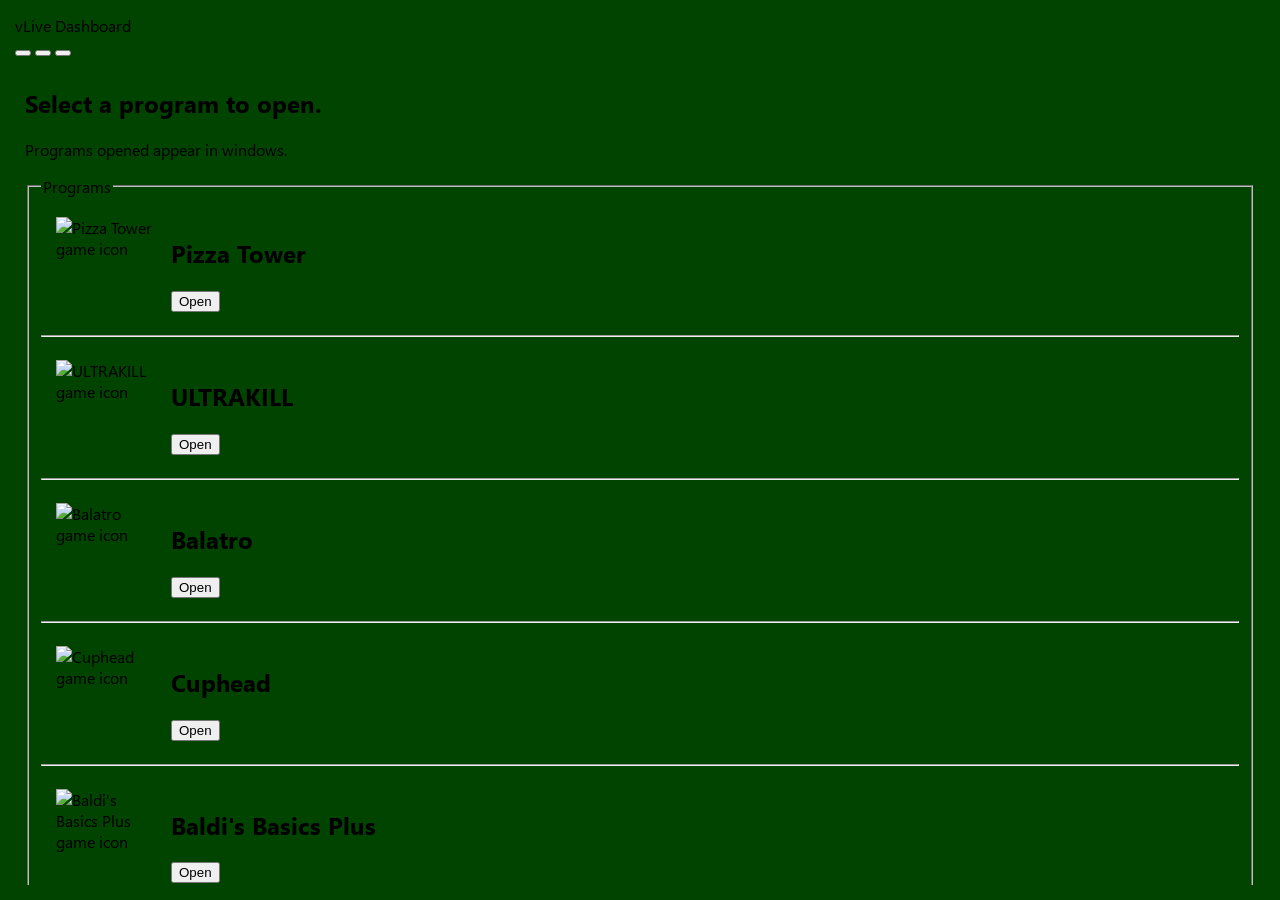
==== index.html @ f019a32d "Styling update" ====
<!DOCTYPE html>
<html lang="en">
    <head>
        <meta charset="UTF-8">
        <meta name="viewport" content="width=device-width, initial-scale=1.0">
        <title>vLive</title>
        <link rel="stylesheet" href="styles.css">
        <link rel="stylesheet" href="https://unpkg.com/7.css">

        <script>
            function spawnEmbedWindow(url, title, notes = '') {
                const newWindow = document.createElement('div');
                newWindow.classList.add('window', 'active', 'glass');
                newWindow.setAttribute('style', '--w7-w-bg: rgba(255, 255, 255, 0.8); position: absolute; top: 100px; left: 100px; z-index: 1000; width: 820px; height: auto; display: flex; flex-direction: column;');
                newWindow.innerHTML = `
                    <div class="title-bar" style="user-select: none;">
                        <div class="title-bar-text">${title}</div>
                        <div class="title-bar-controls">
                            <button aria-label="Minimize"></button>
                            <button aria-label="Maximize" onclick="toggleMaximize(this.closest('.window'))"></button>
                            <button aria-label="Close" onclick="this.closest('.window').remove()"></button>
                        </div>
                    </div>
                    <div class="window-body" style="overflow: auto;">
                        <div style="width: 100%; aspect-ratio: 16/9; margin-bottom: 10px;">
                            <iframe src="${url}" allow="fullscreen" style="width: 100%; height: 100%; border: none;" id="program-frame"></iframe>
                        </div>
                        <div style="display: flex; gap: 10px; align-items: center;">
                            <button onclick="frame = this.closest('.window-body').querySelector('iframe'); frame.requestFullscreen(); iframeFullscreen(frame);">Fullscreen</button>
                            <button onclick="window.open('${url}', '_blank')">Open in new tab</button>
                            <p style="margin: 0;">${notes}</p>
                        </div>
                    </div>
                `;
                document.body.appendChild(newWindow);
                
                newWindow.addEventListener('mousedown', () => {
                    document.querySelectorAll('.window').forEach(w => w.style.zIndex = '1000');
                    newWindow.style.zIndex = '10000';
                });
                
                makeWindowDraggable(newWindow); 
            }

            function iframeFullscreen(iframe) {
                    iframe.contentWindow.postMessage('vLiveRequestFullscreen', '*')
            }

            function toggleMaximize(windowEl) {
                if (windowEl.dataset.maximized === 'true') {
                    windowEl.style.top = windowEl.dataset.top;
                    windowEl.style.left = windowEl.dataset.left;
                    windowEl.style.width = windowEl.dataset.width;
                    windowEl.style.height = windowEl.dataset.height;
                    windowEl.dataset.maximized = 'false';
                } else {
                    windowEl.dataset.top = windowEl.style.top;
                    windowEl.dataset.left = windowEl.style.left;
                    windowEl.dataset.width = windowEl.style.width;
                    windowEl.dataset.height = windowEl.style.height;
                    windowEl.style.top = '0';
                    windowEl.style.left = '0';
                    windowEl.style.width = '100vw';
                    windowEl.style.height = '100vh';
                    windowEl.dataset.maximized = 'true';
                }
            }

            function makeWindowDraggable(windowEl) {
                const titleBar = windowEl.querySelector('.title-bar');
                let offsetX = 0, offsetY = 0;

                titleBar.addEventListener('mousedown', (e) => {
                    offsetX = e.clientX - windowEl.offsetLeft;
                    offsetY = e.clientY - windowEl.offsetTop;

                    const onMouseMove = (e) => {
                        windowEl.style.left = (e.clientX - offsetX) + 'px';
                        windowEl.style.top = (e.clientY - offsetY) + 'px';
                    };

                    const onMouseUp = () => {
                        document.removeEventListener('mousemove', onMouseMove);
                        document.removeEventListener('mouseup', onMouseUp);
                    };

                    document.addEventListener('mousemove', onMouseMove);
                    document.addEventListener('mouseup', onMouseUp);
                });
            }

            function spawnCreditsWindow() {
                const newWindow = document.createElement('div');
                newWindow.classList.add('window', 'active', 'glass');
                newWindow.setAttribute('style', '--w7-w-bg: rgba(50, 255, 50, 0.9); position: absolute; top: 100px; left: 100px; z-index: 1000; width: 400px; height: auto; display: flex; flex-direction: column;');
                newWindow.innerHTML = `
                    <div class="title-bar" style="user-select: none;">
                        <div class="title-bar-text">vLive Credits</div>
                        <div class="title-bar-controls">
                            <button aria-label="Minimize"></button>
                            <button aria-label="Maximize" onclick="toggleMaximize(this.closest('.window'))"></button>
                            <button aria-label="Close" onclick="this.closest('.window').remove()"></button>
                        </div>
                    </div>
                    <div class="window-body" style="overflow: auto;">
                        <section class="tabs">
                            <h2>vLive credits</h2>
                            <fieldset>
                                <legend>Website credits</legend>
                                <ul>
                                    <li>7.css (website appearance) - github user <a href="https://github.com/khang-nd">khang-nd</a></li>
                                </ul>
                            </fieldset>

                            <fieldset>
                                <legend>Application credits</legend>
                                <ul>
                                    <li>Pizza Tower, ULTRAKILL, Cuphead - github user <a href="https://github.com/genizy">genizy</a></li>
                                    <li>Balatro - could not find source</li>
                                </ul>
                            </fieldset>
                        </section>
                    </div>
                `;
                document.body.appendChild(newWindow);

                newWindow.addEventListener('mousedown', () => {
                    document.querySelectorAll('.window').forEach(w => w.style.zIndex = '1000');
                    newWindow.style.zIndex = '10000';
                });

                makeWindowDraggable(newWindow);
            }

            window.addEventListener("beforeunload", () => {
                event.preventDefault();
                event.returnValue = '';
            });

            var closeAttempts = 0;

            function attemptCloseWebpage() {
                if (closeAttempts == 0) {
                    alert("do i have to do everything for you");
                } else if (closeAttempts == 1) {
                    alert("close the tab. i can't do it for you.");
                } else if (closeAttempts == 2) {
                    alert("seriously, they don't let me close the tab for you. just press the little close button on the tab.");
                } else if (closeAttempts == 3) {
                    alert("i can close the dashboard window. that's not the tab. you'll just have a green background.");
                } else if (closeAttempts == 4) {
                    confirm("do you want that?") ? document.querySelector('.window.active').remove() : closeAttempts = 2;
                }
                closeAttempts++;
            }
        </script>
    </head>

    <body style="background-color:#004400;">
        <div class="window active glass" style="--w7-w-bg: rgba(50, 255, 50, 0.9); background: rgba(0, 0, 0, 0); position: fixed; top: 15px; left: 15px; width: calc(100vw - 30px); height: calc(100vh - 30px); display: flex; flex-direction: column;">
            <div class="title-bar">
                <div class="title-bar-text">vLive Dashboard</div>
                <div class="title-bar-controls">
                    <button aria-label="Minimize"></button>
                    <button aria-label="Maximize"></button>
                    <button aria-label="Close" onclick="attemptCloseWebpage()"></button>
                </div>
            </div>
            <div class="window-body" style="flex: 1; overflow: auto;">
                <h2>Select a program to open.</h2>
                <p>Programs opened appear in windows.</p>
                <fieldset>
                    <legend>Programs</legend>
                    <div class="vLive-dashboard-v2-program-selector">
                        <div class="vlive-dashboard-v2-program-selector-item-container">
                            <img width="100" src="applications/pizza-tower/icon.png" alt="Pizza Tower game icon">
                            <div class="vlive-dashboard-v2-program-selector-item-details-container">
                                <h2>Pizza Tower</h2>
                                <button onclick="spawnEmbedWindow('applications/pizza-tower/index.html', 'Pizza Tower', 'Game automatically switches to fullscreen. Press F11 to exit fullscreen.')">Open</button>
                            </div>
                        </div>
                        <hr>
                        <div class="vlive-dashboard-v2-program-selector-item-container">
                            <img src="applications/ultrakill/icon.png" alt="ULTRAKILL game icon" width=100>
                            <div class="vlive-dashboard-v2-program-selector-item-details-container">
                                <h2>ULTRAKILL</h2>
                                <button onclick="spawnEmbedWindow('applications/ultrakill/index.html', 'ULTRAKILL', 'This is an older version of the game.')">Open</button>
                            </div>
                        </div>
                        <hr>
                        <div class="vlive-dashboard-v2-program-selector-item-container">
                            <img src="applications/balatro/icon.png" alt="Balatro game icon" width=100>
                            <div class="vlive-dashboard-v2-program-selector-item-details-container">
                                <h2>Balatro</h2>
                                <button onclick="spawnEmbedWindow('applications/balatro/index.html', 'Balatro', 'Window sizing is broken. Open in new tab, and then toggle fullscreen.')">Open</button>
                            </div>
                        </div>
                        <hr>
                        <div class="vlive-dashboard-v2-program-selector-item-container">
                            <img src="applications/cuphead/icon.png" alt="Cuphead game icon" width=100>
                            <div class="vlive-dashboard-v2-program-selector-item-details-container">
                                <h2>Cuphead</h2>
                                <button onclick="spawnEmbedWindow('applications/cuphead/index.html', 'Cuphead', 'Needs a higher powered computer. The average school Chromebook is not enough.')">Open</button>
                            </div>
                        </div>
                        <hr>
                        <div class="vlive-dashboard-v2-program-selector-item-container">
                            <img src="applications/baldi-plus/icon.png" alt="Baldi's Basics Plus game icon" width=100>
                            <div class="vlive-dashboard-v2-program-selector-item-details-container">
                                <h2>Baldi's Basics Plus</h2>
                                <button onclick="spawnEmbedWindow('applications/baldi-plus/index.html', 'Baldi\'s Basics Plus', 'This is an older version of the game. Open in new tab for better performance.')">Open</button>
                            </div>
                        </div>
                    </div>
                </fieldset>
                
                <br>

                <p>Program you want not on the list?</p>
                <button onclick="spawnEmbedWindow('https://forms.gle/9G8j42HBbaf88cPb6', 'vLive suggestions form', 'if the connection is blocked use the new tab button')">Request</button>
                <button onclick="spawnEmbedWindow('https://docs.google.com/spreadsheets/d/1WRiRyThavbPfwygSR6qGYnY0Z2Ex1vhonqd29iOfX_Y/edit?usp=sharing', 'all suggestions', 'if connection is blocked press new tab')">View all requests</button>

                <br>
                <br>
                <br>

                <!-- <div class="grid-container">
                    <div class="grid-item">
                        <img src="applications/pizza-tower/icon.png" alt="" class="grid-item-icon">
                        <h2>Pizza Tower</h2>
                        <p>[No description]</p>
                        <button onclick="spawnEmbedWindow('applications/pizza-tower/index.html', 'Pizza Tower', 'Game automatically switches to fullscreen. Press F11 to exit fullscreen.')">Open</button>
                    </div>

                    <div class="grid-item">
                        <img src="applications/ultrakill/icon.png" alt="ULTRAKILL" class="grid-item-icon">
                        <h2>ULTRAKILL</h2>
                        <p>[No description]</p>
                        <button onclick="spawnEmbedWindow('applications/ultrakill/index.html', 'ULTRAKILL', 'This is an older version of the game.')">Open</button>
                    </div>

                    <div class="grid-item">
                        <img src="applications/balatro/icon.png" alt="Balatro" class="grid-item-icon">
                        <h2>Balatro</h2>
                        <p>[No description]</p>
                        <button onclick="spawnEmbedWindow('applications/balatro/index.html', 'Balatro', 'Window sizing is broken. Open in new tab, and then toggle fullscreen.')">Open</button>
                    </div>

                    <div class="grid-item">
                        <img src="applications/cuphead/icon.png" alt="Cuphead" class="grid-item-icon">
                        <h2>Cuphead</h2>
                        <p>[No description]</p>
                        <button onclick="spawnEmbedWindow('applications/cuphead/index.html', 'Cuphead', 'Needs a higher powered computer. The average school Chromebook is not enough.')">Open</button>
                    </div>

                </div> -->

                <button onclick="spawnCreditsWindow()">vLive credits</button>
            </div>
        </div>
    </body>
</html>
---- styles.css ----
/* Normal Version */
@font-face {
  font-family: 'Segoe UI';
  src: url('/SegoeUI-Regular.ttf') format('truetype');
  font-weight: normal;
  font-style: normal;
}

@font-face {
  font-family: 'Segoe UI';
  src: url('/SegoeUI-Bold.ttf') format('truetype');
  font-weight: bold;
  font-style: normal;
}


body {
    background-image: linear-gradient(90deg, green, lightgreen);
    font-family: 'Segoe UI', Tahoma, Geneva, Verdana, sans-serif;
    user-select: none;
    margin: 0;
}

.window-body {
    padding: 10px;
}

.grid-container {
    display: grid;
    grid-template-columns: auto auto auto;
    padding: 10px;
}

.grid-item {
    background-color: rgba(255, 255, 255, 0.8);
    border: 1px solid rgba(0, 0, 0, 0.8);
    padding: 20px;
    font-size: 30px;
    text-align: center;
    max-width: 200px;
    max-height: 400px;
}

.grid-item-icon {
    display: block;
    width: auto;
    height: auto;
    max-width: 100%;
    max-height: 48px;
    margin: 0 auto 10px;
    object-fit: contain;
    line-height: 0;
}

.grid-item {
    width: min(100%, 220px);
    max-width: 220px;
}

.vlive-dashboard-v2-program-selector {
    display: flex;
    flex-direction: column;
    gap: 15px;
}

.vlive-dashboard-v2-program-selector-item-container {
    display: flex;
    align-items: flex-start;
    gap: 15px;
    padding: 15px;
    border: 0px solid;
}
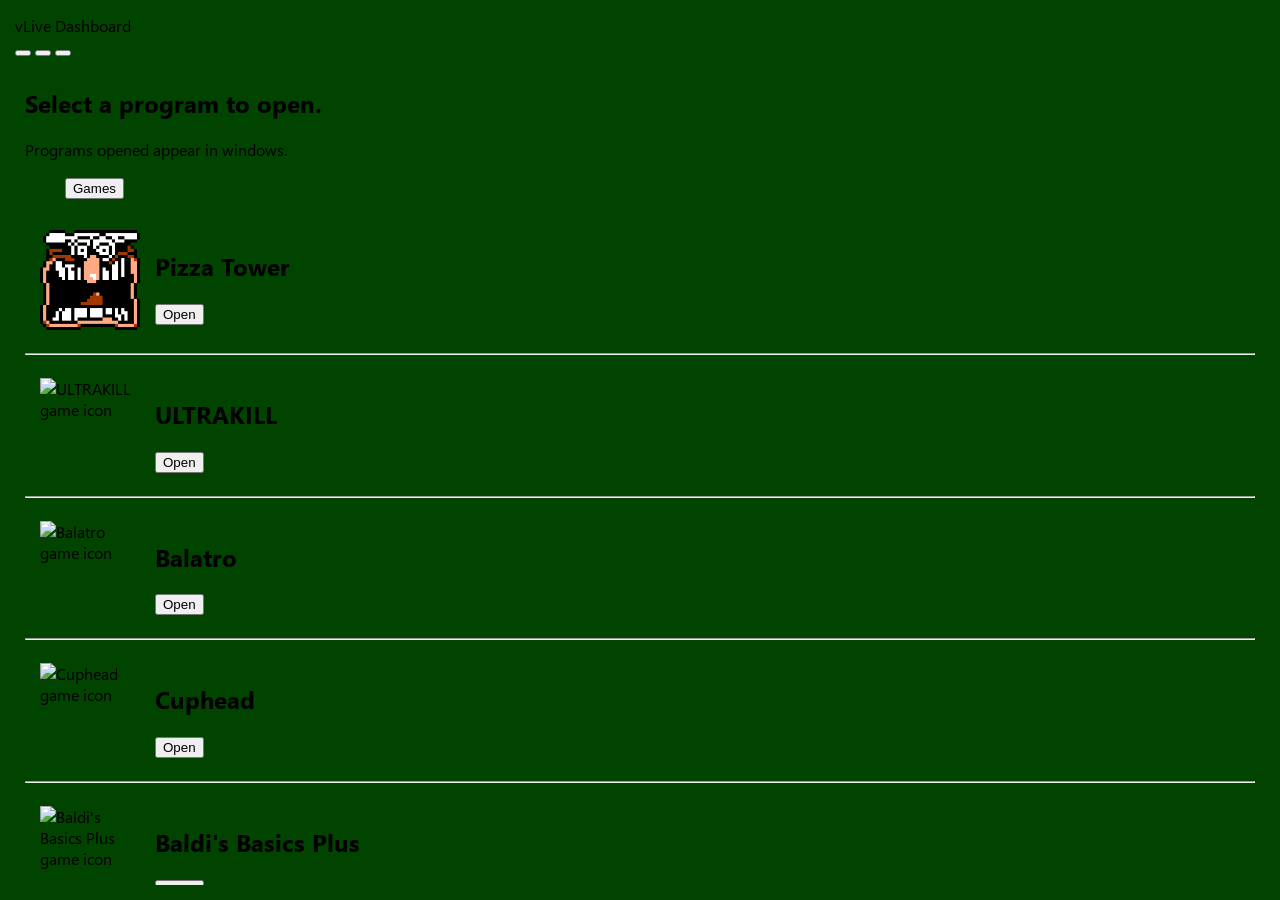
==== commit a3b7e167: "Update interface and add 1 game icon" ====
--- a/index.html
+++ b/index.html
@@ -115,7 +115,7 @@
                             <fieldset>
                                 <legend>Application credits</legend>
                                 <ul>
-                                    <li>Pizza Tower, ULTRAKILL, Cuphead - github user <a href="https://github.com/genizy">genizy</a></li>
+                                    <li>Pizza Tower, ULTRAKILL, Cuphead, Baldi's Basics Plus, Hotline Miami - github user <a href="https://github.com/genizy">genizy</a></li>
                                     <li>Balatro - could not find source</li>
                                 </ul>
                             </fieldset>
@@ -169,53 +169,63 @@
             <div class="window-body" style="flex: 1; overflow: auto;">
                 <h2>Select a program to open.</h2>
                 <p>Programs opened appear in windows.</p>
-                <fieldset>
-                    <legend>Programs</legend>
-                    <div class="vLive-dashboard-v2-program-selector">
-                        <div class="vlive-dashboard-v2-program-selector-item-container">
-                            <img width="100" src="applications/pizza-tower/icon.png" alt="Pizza Tower game icon">
-                            <div class="vlive-dashboard-v2-program-selector-item-details-container">
-                                <h2>Pizza Tower</h2>
-                                <button onclick="spawnEmbedWindow('applications/pizza-tower/index.html', 'Pizza Tower', 'Game automatically switches to fullscreen. Press F11 to exit fullscreen.')">Open</button>
-                            </div>
-                        </div>
-                        <hr>
-                        <div class="vlive-dashboard-v2-program-selector-item-container">
-                            <img src="applications/ultrakill/icon.png" alt="ULTRAKILL game icon" width=100>
-                            <div class="vlive-dashboard-v2-program-selector-item-details-container">
-                                <h2>ULTRAKILL</h2>
-                                <button onclick="spawnEmbedWindow('applications/ultrakill/index.html', 'ULTRAKILL', 'This is an older version of the game.')">Open</button>
-                            </div>
-                        </div>
-                        <hr>
-                        <div class="vlive-dashboard-v2-program-selector-item-container">
-                            <img src="applications/balatro/icon.png" alt="Balatro game icon" width=100>
-                            <div class="vlive-dashboard-v2-program-selector-item-details-container">
-                                <h2>Balatro</h2>
-                                <button onclick="spawnEmbedWindow('applications/balatro/index.html', 'Balatro', 'Window sizing is broken. Open in new tab, and then toggle fullscreen.')">Open</button>
-                            </div>
-                        </div>
-                        <hr>
-                        <div class="vlive-dashboard-v2-program-selector-item-container">
-                            <img src="applications/cuphead/icon.png" alt="Cuphead game icon" width=100>
-                            <div class="vlive-dashboard-v2-program-selector-item-details-container">
-                                <h2>Cuphead</h2>
-                                <button onclick="spawnEmbedWindow('applications/cuphead/index.html', 'Cuphead', 'Needs a higher powered computer. The average school Chromebook is not enough.')">Open</button>
-                            </div>
-                        </div>
-                        <hr>
-                        <div class="vlive-dashboard-v2-program-selector-item-container">
-                            <img src="applications/baldi-plus/icon.png" alt="Baldi's Basics Plus game icon" width=100>
-                            <div class="vlive-dashboard-v2-program-selector-item-details-container">
-                                <h2>Baldi's Basics Plus</h2>
-                                <button onclick="spawnEmbedWindow('applications/baldi-plus/index.html', 'Baldi\'s Basics Plus', 'This is an older version of the game. Open in new tab for better performance.')">Open</button>
-                            </div>
-                        </div>
-                    </div>
-                </fieldset>
-                
-                <br>
-
+                <section class="tabs">
+                    <menu role="tablist" aria-label="Program tabs">
+                        <button role="tab" aria-selected="true" aria-controls="games-tab">Games</button>
+                    </menu>
+                    <article role="tabpanel" id="games-tab">
+                        <div class="vLive-dashboard-v2-program-selector">
+                            <div class="vlive-dashboard-v2-program-selector-item-container">
+                                <img width="100" src="applications/pizza-tower/icon.png" alt="Pizza Tower game icon">
+                                <div class="vlive-dashboard-v2-program-selector-item-details-container">
+                                    <h2>Pizza Tower</h2>
+                                    <button onclick="spawnEmbedWindow('applications/pizza-tower/index.html', 'Pizza Tower', 'Game automatically switches to fullscreen. Press F11 to exit fullscreen.')">Open</button>
+                                </div>
+                            </div>
+                            <hr>
+                            <div class="vlive-dashboard-v2-program-selector-item-container">
+                                <img src="applications/ultrakill/icon.png" alt="ULTRAKILL game icon" width=100>
+                                <div class="vlive-dashboard-v2-program-selector-item-details-container">
+                                    <h2>ULTRAKILL</h2>
+                                    <button onclick="spawnEmbedWindow('applications/ultrakill/index.html', 'ULTRAKILL', 'This is an older version of the game.')">Open</button>
+                                </div>
+                            </div>
+                            <hr>
+                            <div class="vlive-dashboard-v2-program-selector-item-container">
+                                <img src="applications/balatro/icon.png" alt="Balatro game icon" width=100>
+                                <div class="vlive-dashboard-v2-program-selector-item-details-container">
+                                    <h2>Balatro</h2>
+                                    <button onclick="spawnEmbedWindow('applications/balatro/index.html', 'Balatro', 'Window sizing is broken. Open in new tab, and then toggle fullscreen.')">Open</button>
+                                </div>
+                            </div>
+                            <hr>
+                            <div class="vlive-dashboard-v2-program-selector-item-container">
+                                <img src="applications/cuphead/icon.png" alt="Cuphead game icon" width=100>
+                                <div class="vlive-dashboard-v2-program-selector-item-details-container">
+                                    <h2>Cuphead</h2>
+                                    <button onclick="spawnEmbedWindow('applications/cuphead/index.html', 'Cuphead', 'Needs a higher powered computer. The average school Chromebook is not enough.')">Open</button>
+                                </div>
+                            </div>
+                            <hr>
+                            <div class="vlive-dashboard-v2-program-selector-item-container">
+                                <img src="applications/baldi-plus/icon.png" alt="Baldi's Basics Plus game icon" width=100>
+                                <div class="vlive-dashboard-v2-program-selector-item-details-container">
+                                    <h2>Baldi's Basics Plus</h2>
+                                    <button onclick="spawnEmbedWindow('applications/baldi-plus/index.html', 'Baldi\'s Basics Plus', 'This is an older version of the game. Open in new tab for better performance.')">Open</button>
+                                </div>
+                            </div>
+                            <hr>
+                            <div class="vlive-dashboard-v2-program-selector-item-container">
+                                <img src="applications/hotline-miami/icon.png" alt="HOTLINE MIAMI game icon" width=100>
+                                <div class="vlive-dashboard-v2-program-selector-item-details-container">
+                                    <h2>HOTLINE MIAMI</h2>
+                                    <button onclick="spawnEmbedWindow('applications/hotline-miami/index.html', 'HOTLINE MIAMI', 'This is an older version of the game. Open in new tab for better performance.')">Open</button>
+                                </div>
+                            </div>
+                        </div>
+                    </article>
+                </section>
+                <br>
                 <p>Program you want not on the list?</p>
                 <button onclick="spawnEmbedWindow('https://forms.gle/9G8j42HBbaf88cPb6', 'vLive suggestions form', 'if the connection is blocked use the new tab button')">Request</button>
                 <button onclick="spawnEmbedWindow('https://docs.google.com/spreadsheets/d/1WRiRyThavbPfwygSR6qGYnY0Z2Ex1vhonqd29iOfX_Y/edit?usp=sharing', 'all suggestions', 'if connection is blocked press new tab')">View all requests</button>
@@ -223,37 +233,6 @@
                 <br>
                 <br>
                 <br>
-
-                <!-- <div class="grid-container">
-                    <div class="grid-item">
-                        <img src="applications/pizza-tower/icon.png" alt="" class="grid-item-icon">
-                        <h2>Pizza Tower</h2>
-                        <p>[No description]</p>
-                        <button onclick="spawnEmbedWindow('applications/pizza-tower/index.html', 'Pizza Tower', 'Game automatically switches to fullscreen. Press F11 to exit fullscreen.')">Open</button>
-                    </div>
-
-                    <div class="grid-item">
-                        <img src="applications/ultrakill/icon.png" alt="ULTRAKILL" class="grid-item-icon">
-                        <h2>ULTRAKILL</h2>
-                        <p>[No description]</p>
-                        <button onclick="spawnEmbedWindow('applications/ultrakill/index.html', 'ULTRAKILL', 'This is an older version of the game.')">Open</button>
-                    </div>
-
-                    <div class="grid-item">
-                        <img src="applications/balatro/icon.png" alt="Balatro" class="grid-item-icon">
-                        <h2>Balatro</h2>
-                        <p>[No description]</p>
-                        <button onclick="spawnEmbedWindow('applications/balatro/index.html', 'Balatro', 'Window sizing is broken. Open in new tab, and then toggle fullscreen.')">Open</button>
-                    </div>
-
-                    <div class="grid-item">
-                        <img src="applications/cuphead/icon.png" alt="Cuphead" class="grid-item-icon">
-                        <h2>Cuphead</h2>
-                        <p>[No description]</p>
-                        <button onclick="spawnEmbedWindow('applications/cuphead/index.html', 'Cuphead', 'Needs a higher powered computer. The average school Chromebook is not enough.')">Open</button>
-                    </div>
-
-                </div> -->
 
                 <button onclick="spawnCreditsWindow()">vLive credits</button>
             </div>
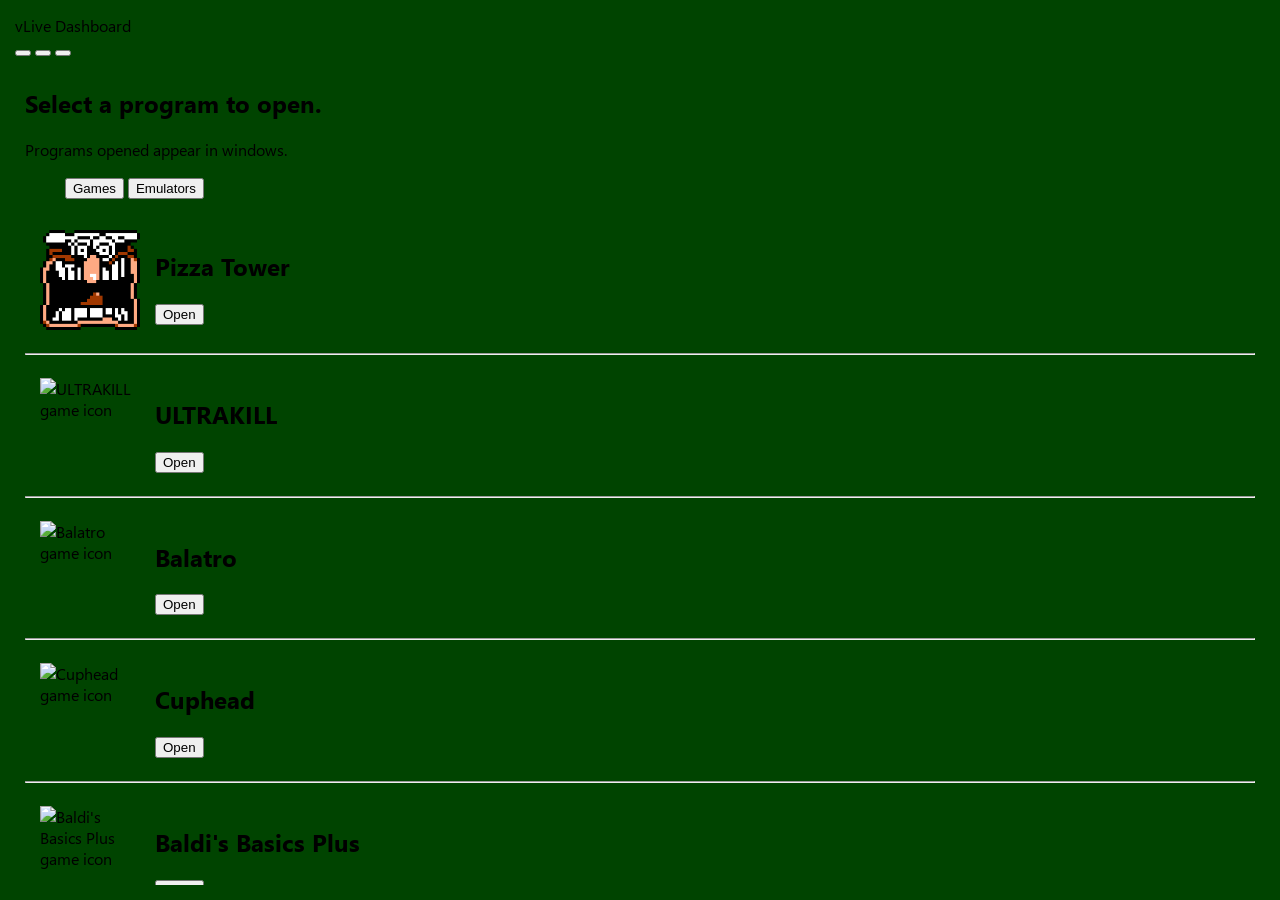
==== commit 2b4833d7: "add new emulator functionality" ====
--- a/index.html
+++ b/index.html
@@ -109,15 +109,56 @@
                                 <legend>Website credits</legend>
                                 <ul>
                                     <li>7.css (website appearance) - github user <a href="https://github.com/khang-nd">khang-nd</a></li>
+                                    <li>Segoe UI (the main font used on the website) is a Microsoft font.</li>
                                 </ul>
                             </fieldset>
 
                             <fieldset>
-                                <legend>Application credits</legend>
-                                <ul>
-                                    <li>Pizza Tower, ULTRAKILL, Cuphead, Baldi's Basics Plus, Hotline Miami - github user <a href="https://github.com/genizy">genizy</a></li>
-                                    <li>Balatro - could not find source</li>
-                                </ul>
+                                <legend>Program credits</legend>
+                                <section class="tabs">
+                                    <menu role="tablist" aria-label="Program credits tabs">
+                                        <button role="tab" aria-selected="true" aria-controls="games-credits-tab">Games</button>
+                                    </menu>
+                                    <article role="tabpanel" id="games-credits-tab">
+                                        <table>
+                                            <tr>
+                                                <th>Game</th>
+                                                <th>Original developer</th>
+                                                <th>Web port source</th>
+                                            </tr>
+                                            <tr>
+                                                <td>Pizza Tower</td>
+                                                <td>Tour De Pizza</td>
+                                                <td><a href="https://github.com/genizy">genizy</a></td>
+                                            </tr>
+                                            <tr>
+                                                <td>ULTRAKILL</td>
+                                                <td>Arsi "Hakita" Patala, New Blood Interactive</td>
+                                                <td><a href="https://github.com/genizy">genizy</a></td>
+                                            </tr>
+                                            <tr>
+                                                <td>Balatro</td>
+                                                <td>LocalThunk</td>
+                                                <td>unknown</td>
+                                            </tr>
+                                            <tr>
+                                                <td>Cuphead</td>
+                                                <td>Studio MDHR</td>
+                                                <td><a href="https://github.com/genizy">genizy</a></td>
+                                            </tr>
+                                            <tr>
+                                                <td>Baldi's Basics Plus</td>
+                                                <td>Micah McGonigal (Mystman12)</td>
+                                                <td><a href="https://github.com/genizy">genizy</a></td>
+                                            </tr>
+                                            <tr>
+                                                <td>HOTLINE MIAMI</td>
+                                                <td>Dennaton Games</td>
+                                                <td><a href="https://github.com/genizy">genizy</a></td>
+                                            </tr>
+                                        </table>
+                                    </article>
+                                </section>
                             </fieldset>
                         </section>
                     </div>
@@ -153,6 +194,31 @@
                 }
                 closeAttempts++;
             }
+
+            function initTabs() {
+                document.querySelectorAll('.tabs').forEach(tabGroup => {
+                    const tabs = tabGroup.querySelectorAll('[role="tab"]');
+                    const panels = tabGroup.querySelectorAll('[role="tabpanel"]');
+                    if (!tabs.length || !panels.length) return;
+
+                    tabs.forEach(tab => {
+                        tab.addEventListener('click', () => {
+                            tabs.forEach(t => t.setAttribute('aria-selected', 'false'));
+                            tab.setAttribute('aria-selected', 'true');
+
+                            panels.forEach(panel => panel.hidden = true);
+
+                            const panelId = tab.getAttribute('aria-controls');
+                            const panel = document.getElementById(panelId);
+                            if (panel) {
+                                panel.hidden = false;
+                            }
+                        });
+                    });
+                });
+            }
+
+            document.addEventListener('DOMContentLoaded', initTabs);
         </script>
     </head>
 
@@ -172,6 +238,7 @@
                 <section class="tabs">
                     <menu role="tablist" aria-label="Program tabs">
                         <button role="tab" aria-selected="true" aria-controls="games-tab">Games</button>
+                        <button role="tab" aria-controls="emulators-tab">Emulators</button>
                     </menu>
                     <article role="tabpanel" id="games-tab">
                         <div class="vLive-dashboard-v2-program-selector">
@@ -220,6 +287,17 @@
                                 <div class="vlive-dashboard-v2-program-selector-item-details-container">
                                     <h2>HOTLINE MIAMI</h2>
                                     <button onclick="spawnEmbedWindow('applications/hotline-miami/index.html', 'HOTLINE MIAMI', 'This is an older version of the game. Open in new tab for better performance.')">Open</button>
+                                </div>
+                            </div>
+                        </div>
+                    </article>
+                    <article role="tabpanel" id="emulators-tab" hidden>
+                        <div class="vlive-dashboard-v2-program-selector">
+                            <div class="vlive-dashboard-v2-program-selector-item-container">
+                                <img src="applications/webnes/icon.png" alt="NES emulator icon" width=100>
+                                <div class="vlive-dashboard-v2-program-selector-item-details-container">
+                                    <h2>NES</h2>
+                                    <button onclick="spawnEmbedWindow('applications/webnes/index.html', 'WebNES emulator', 'vLive does not supply game ROM files. Provide your own.')">Open</button>
                                 </div>
                             </div>
                         </div>
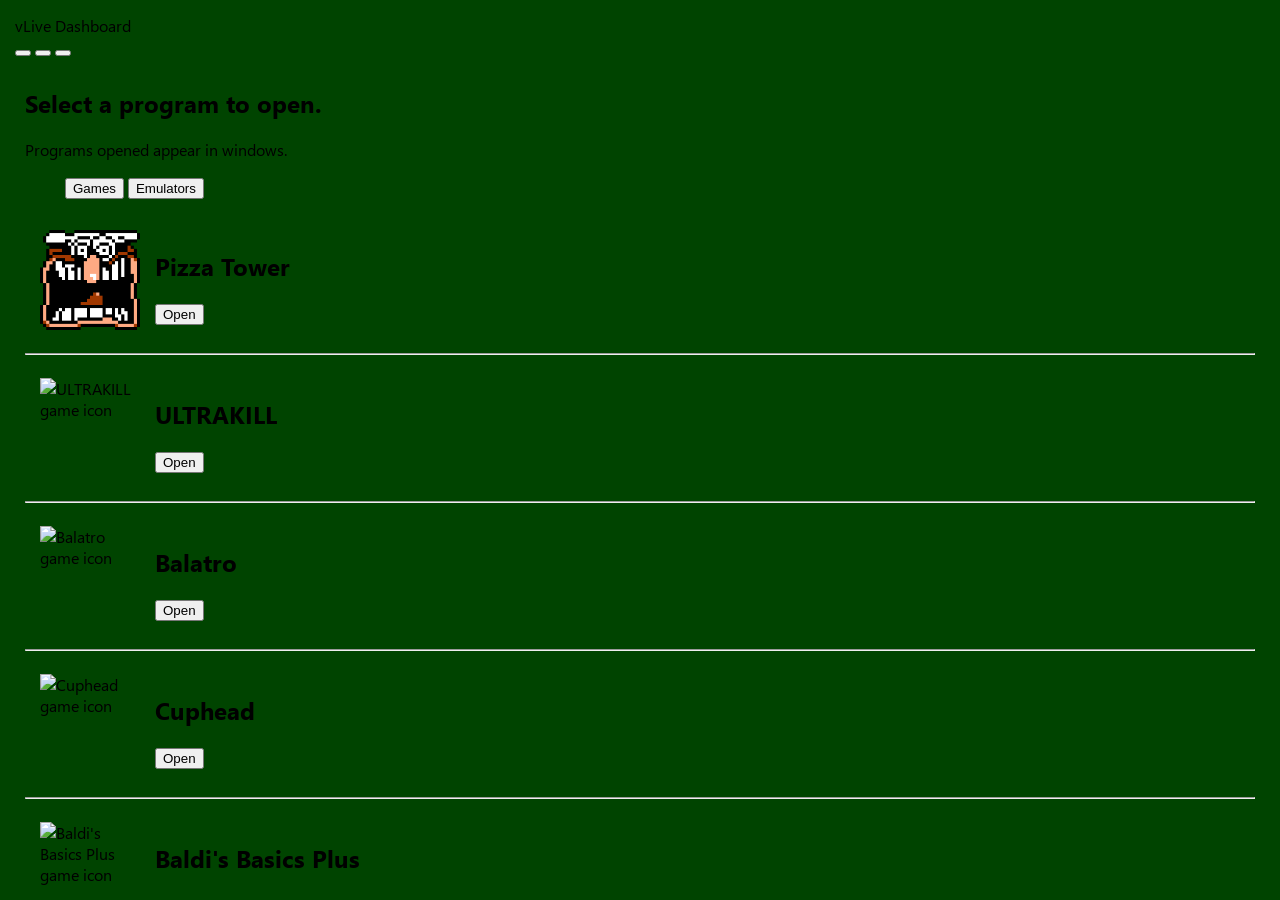
==== commit 55aece3a: "Clean up image tags a little bit" ====
--- a/index.html
+++ b/index.html
@@ -190,9 +190,20 @@
                 } else if (closeAttempts == 3) {
                     alert("i can close the dashboard window. that's not the tab. you'll just have a green background.");
                 } else if (closeAttempts == 4) {
-                    confirm("do you want that?") ? document.querySelector('.window.active').remove() : closeAttempts = 2;
+                    confirm("do you want that?") ? finalCloseAttempt() : closeAttempts = 2;
                 }
                 closeAttempts++;
+            }
+
+            function finalCloseAttempt() {
+                document.querySelector('.window.active').remove();
+                finalCloseAttemptMessage();
+            }
+
+            async function finalCloseAttemptMessage() {
+                const wait = ms => new Promise(resolve => setTimeout(resolve, ms));
+                wait(3000);
+                alert("this is what you wanted.");
             }
 
             function initTabs() {
@@ -243,7 +254,7 @@
                     <article role="tabpanel" id="games-tab">
                         <div class="vLive-dashboard-v2-program-selector">
                             <div class="vlive-dashboard-v2-program-selector-item-container">
-                                <img width="100" src="applications/pizza-tower/icon.png" alt="Pizza Tower game icon">
+                                <img src="applications/pizza-tower/icon.png" alt="Pizza Tower game icon">
                                 <div class="vlive-dashboard-v2-program-selector-item-details-container">
                                     <h2>Pizza Tower</h2>
                                     <button onclick="spawnEmbedWindow('applications/pizza-tower/index.html', 'Pizza Tower', 'Game automatically switches to fullscreen. Press F11 to exit fullscreen.')">Open</button>
@@ -251,7 +262,7 @@
                             </div>
                             <hr>
                             <div class="vlive-dashboard-v2-program-selector-item-container">
-                                <img src="applications/ultrakill/icon.png" alt="ULTRAKILL game icon" width=100>
+                                <img src="applications/ultrakill/icon.png" alt="ULTRAKILL game icon">
                                 <div class="vlive-dashboard-v2-program-selector-item-details-container">
                                     <h2>ULTRAKILL</h2>
                                     <button onclick="spawnEmbedWindow('applications/ultrakill/index.html', 'ULTRAKILL', 'This is an older version of the game.')">Open</button>
@@ -259,7 +270,7 @@
                             </div>
                             <hr>
                             <div class="vlive-dashboard-v2-program-selector-item-container">
-                                <img src="applications/balatro/icon.png" alt="Balatro game icon" width=100>
+                                <img src="applications/balatro/icon.png" alt="Balatro game icon">
                                 <div class="vlive-dashboard-v2-program-selector-item-details-container">
                                     <h2>Balatro</h2>
                                     <button onclick="spawnEmbedWindow('applications/balatro/index.html', 'Balatro', 'Window sizing is broken. Open in new tab, and then toggle fullscreen.')">Open</button>
@@ -267,7 +278,7 @@
                             </div>
                             <hr>
                             <div class="vlive-dashboard-v2-program-selector-item-container">
-                                <img src="applications/cuphead/icon.png" alt="Cuphead game icon" width=100>
+                                <img src="applications/cuphead/icon.png" alt="Cuphead game icon">
                                 <div class="vlive-dashboard-v2-program-selector-item-details-container">
                                     <h2>Cuphead</h2>
                                     <button onclick="spawnEmbedWindow('applications/cuphead/index.html', 'Cuphead', 'Needs a higher powered computer. The average school Chromebook is not enough.')">Open</button>
@@ -275,7 +286,7 @@
                             </div>
                             <hr>
                             <div class="vlive-dashboard-v2-program-selector-item-container">
-                                <img src="applications/baldi-plus/icon.png" alt="Baldi's Basics Plus game icon" width=100>
+                                <img src="applications/baldi-plus/icon.png" alt="Baldi's Basics Plus game icon">
                                 <div class="vlive-dashboard-v2-program-selector-item-details-container">
                                     <h2>Baldi's Basics Plus</h2>
                                     <button onclick="spawnEmbedWindow('applications/baldi-plus/index.html', 'Baldi\'s Basics Plus', 'This is an older version of the game. Open in new tab for better performance.')">Open</button>
@@ -283,7 +294,7 @@
                             </div>
                             <hr>
                             <div class="vlive-dashboard-v2-program-selector-item-container">
-                                <img src="applications/hotline-miami/icon.png" alt="HOTLINE MIAMI game icon" width=100>
+                                <img src="applications/hotline-miami/icon.png" alt="HOTLINE MIAMI game icon">
                                 <div class="vlive-dashboard-v2-program-selector-item-details-container">
                                     <h2>HOTLINE MIAMI</h2>
                                     <button onclick="spawnEmbedWindow('applications/hotline-miami/index.html', 'HOTLINE MIAMI', 'This is an older version of the game. Open in new tab for better performance.')">Open</button>
@@ -294,7 +305,7 @@
                     <article role="tabpanel" id="emulators-tab" hidden>
                         <div class="vlive-dashboard-v2-program-selector">
                             <div class="vlive-dashboard-v2-program-selector-item-container">
-                                <img src="applications/webnes/icon.png" alt="NES emulator icon" width=100>
+                                <img src="applications/webnes/icon.png" alt="NES emulator icon">
                                 <div class="vlive-dashboard-v2-program-selector-item-details-container">
                                     <h2>NES</h2>
                                     <button onclick="spawnEmbedWindow('applications/webnes/index.html', 'WebNES emulator', 'vLive does not supply game ROM files. Provide your own.')">Open</button>
@@ -313,6 +324,7 @@
                 <br>
 
                 <button onclick="spawnCreditsWindow()">vLive credits</button>
+                <button onclick="spawnWindow('https://github.com/vlive-web/vlive-web.github.io', 'vLive source code', '')">vLive source code</button>
             </div>
         </div>
     </body>
--- a/styles.css
+++ b/styles.css
@@ -69,4 +69,9 @@
     gap: 15px;
     padding: 15px;
     border: 0px solid;
+}
+
+.vlive-dashboard-v2-program-selector-item-container img {
+    width: 100px;
+    height: 100px;
 }
